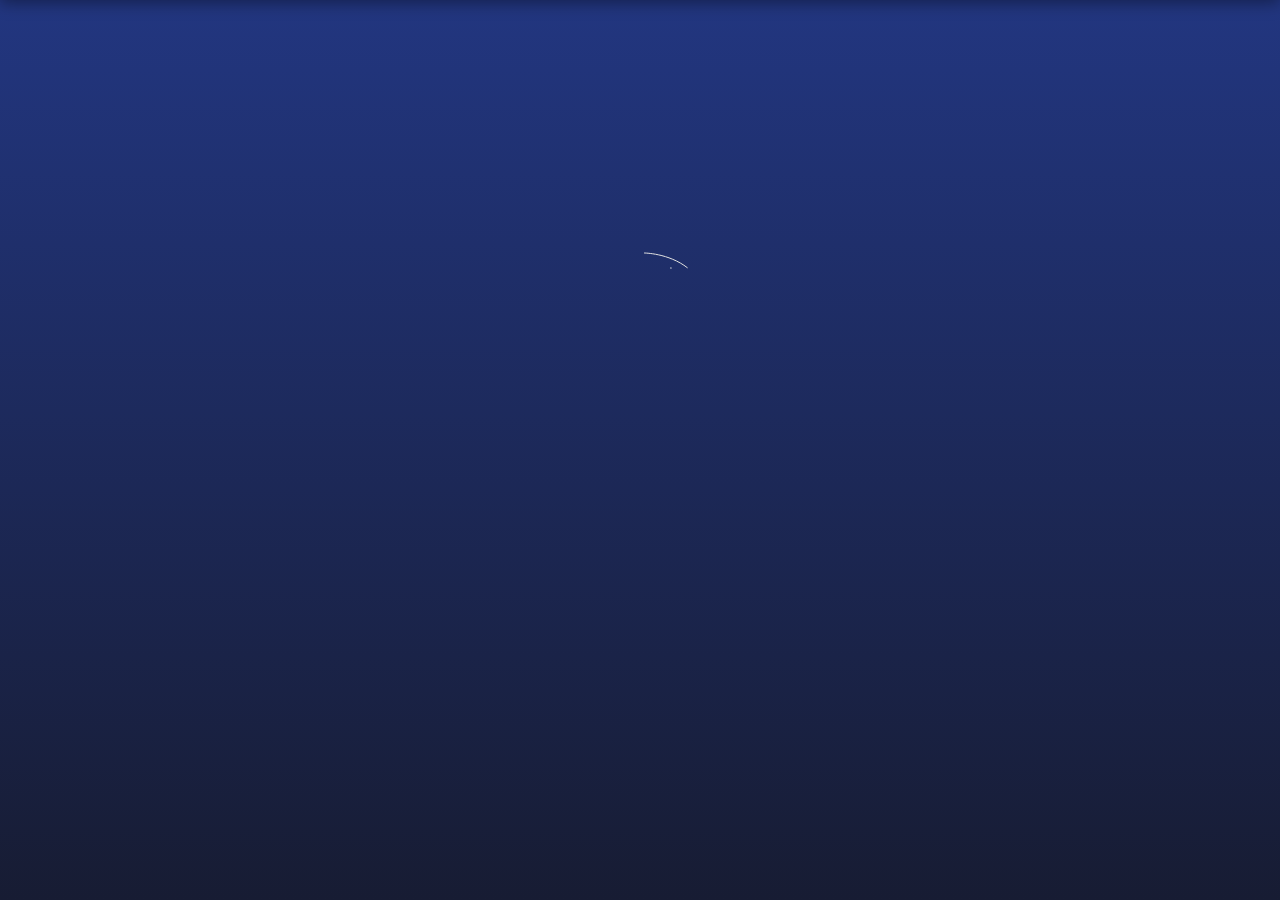
==== OfficialWebsiteWithYangBiao/index.html @ cde23b57 "aaa" ====
<!doctype html>
<html lang="en">
<head>
    <meta charset="UTF-8">

    <title>肌秘官方网站</title>
    <style></style>
    <link rel="stylesheet" href="css/main.css"/>
    <link rel="stylesheet" href="css/pages.css"/>
    <link rel="stylesheet" href="css/svg.css"/>
    <link rel="stylesheet" href="css/particles.css"/>
</head>
<body>
<div class='header'>
    <div class='hInnerC'>
        <div class='company'>
            <div><img src="img/logo.jpg" alt="" width="60" style='margin-top: 10px'/></div>
            <div class='title1'>肌秘</div>
            <div style='border-left: 1px solid #a1a1a1; margin-top:25px;height: 30px;'></div>
            <div class='title2'>用科学重新定义美丽</div>
        </div>
        <div class='options'>
            <div class='cur'>首页</div>
            <div>关于我们</div>
            <div>专业服务</div>
            <div>加入我们</div>
        </div>

    </div>
</div>
<!--装所有page的容器-->
<div id="container">
    <div class="pageSvg" id='particles-js'>
        <div class='Con'>
            <div class='imgDiv'><img src="img/logo.png"/></div>
            <div class='svgCon'></div>
        </div>
        <div class='jimiName'>JIMI 肌秘</div>
        <div class='svgBtn'>▼</div>
    </div>

    <!-- page0 -->
    <div class="page page0">
        <div class="eye">
            <!-- 除了眼睛图片 全部绝对定位 -->
            <img src="img/P1/P1_yanjing.png" alt="" width="320" class='eyeImg'/>
            <img src="img/P1/P1_vs.png" class='vs' width="42"/>
            <img src="img/P1/P1_pink.png" width="50" class='pink'/>
            <img src="img/P1/P1_orange.png" width="50" class='orange'/>
        </div>
        <div class='scroll'></div>
        <div class='title'>最好用的<span style='font-weight: bold;'>美妆对比神器</span></div>
        <div class='btnIOS btn' onclick='window.open("https://itunes.apple.com/us/app/id1074206874")'>
            <img src="img/P1/P1_apple.png"/>

            <div class="des">IOS版APP下载</div>
        </div>
        <div class='btnAZ btn'
             onclick='window.open("http://a.app.qq.com/o/simple.jsp?pkgname=com.jimi.skinsecret#opened")'>
            <img src="img/P1/P1_android.png"/>

            <div class="des">Android版APP下载</div>
        </div>
    </div>

    <!-- page1 -->
    <div class="page page1">
        <div class='bottle'>
            <img src="img/P2/P2_huazhuangpin.png" alt="" width='210'/>

            <div class='hoverArea'>
                <img src="img/P2/P2_angels.png" alt="" class='angels'/>

                <div class='scanBar'></div>
            </div>
        </div>
        <div class="cirsCon">
            <div class='circle'>
                <img src="img/P2/P2_1.png" alt=""/>

                <div class='title1'>护肤品</div>
                <div class='title2'>20万</div>
            </div>
            <div class='circle'>
                <img src="img/P2/P2_2.png" alt=""/>

                <div class='title1'>成分</div>
                <div class='title2'>15000</div>

            </div>
            <div class='circle'>
                <img src="img/P2/P2_3.png" alt=""/>

                <div class='title1'>原料</div>
                <div class='title2'>6000</div>

            </div>
        </div>
        <div class='title'>我们用数据诠释美丽</div>
    </div>
    <div class="page page2">
        <div class="table"></div>

        <!--<div class="light">-->
        <!--<img src="img/P3/P3_dengguang.png" alt=""/>-->
        <!--</div>-->
        <div class="lamp">
            <img src="img/P3/P3_taideng.png" alt=""/>
        </div>
        <div class="dashLine">
            <img src="img/P3/P3_xuxian.png" alt=""/>
        </div>
        <div class="pie">
            <img src="img/P3/P3_bingtu.png" alt=""/>
        </div>
        <div class="line3">
            <img src="img/P3/P3_jindutiao.png" alt=""/>
        </div>
        <div class="apple">
            <img src="img/P3/P3_apple.png" alt=""/>
        </div>
        <div class="az">
            <img src="img/P3/P3_android.png" alt=""/>
        </div>
        <div class="sdk">
            <img src="img/P3/P3_SDK.png" alt=""/>
        </div>

        <div class="pc">
            <img src="img/P3/P3_pcF.png" alt=""/>

            <div class='screen'>
                <div class="carousel"></div>
                <div class="carousel"></div>
                <div class='carBtn'></div>
            </div>

        </div>
        <div class="roof">
            <img src="img/P3/P3_wuyan.png" alt=""/>
        </div>


        <div class='title'>助力电商平台完善用户体验</div>
    </div>
    <div class="page page3">
        <div class="points">
            <img src="img/P4/P4_dian.png" width="1700" alt=""/>
        </div>
        <div class="title1">全网美妆达人<br>资讯数据中心</div>
        <div class="title2">爱 美</div>
        <div class="title3">看<span style='font-weight: bold;'>我们</span>就够了</div>
        <div class="btn1" onclick='javascript:;'>我要投稿</div>
    </div>

    <!-- 第五页是半页 -->
    <div class="page page4">
        <span class=txt>版权所有©2016-2017 Jimi.la 版权所有 沪ICP备15051069号</span>
    </div>
</div>

<!--右侧圆点 pof-->
<div id="circles">
    <ul>
        <li></li>
        <li></li>
        <li></li>
        <li></li>
    </ul>
</div>

<!--版心测试-->
<!--<div class='innerC'></div>-->


<script src='js/tool/jquery-1.8.3.min.js'></script>
<script src='js/tool/jquery.mousewheel.min.js'></script>
<script src='js/tool/jquery.easie.js'></script>
<script src='js/tool/velocity.min.js'></script>
<script src='js/tool/velocity.ui.js'></script>

<script src='js/module/header.js'></script>
<script>
    (function () {
        var header = new Header($('.header')[0], null);
        header.initCur(0)
        window.header = header;
    })()
</script>

<script src='js/tool/walkway.min.js'></script>
<script src='js/module/svgAppend.js'></script>

<script src='js/module/verticalScrollMagnifier-2.0.3.js'></script>
<script>
    (function () {
        var data = {
            title: ['生产国', '规格', '单价', '适应场景', '致痘性'],
            pro1: ['日本', '125ml', '￥220', '淡妆或防晒', '一般致痘性'],
            pro2: ['美国', '150ml', '￥180', '淡妆或防晒', '轻微致痘性'],
        };
        var vsm = window.vsm = new VerticalScrollMagnifier($('.page0 .scroll')[0], data, {
            height: 85,
            width: 400,
            circleMargin: 30
        });
        window.vsm = vsm;
    })()
</script>


<script src='js/index/index.js'></script>
<!--轮播整个框架 和出场入场有关的代码-->

<script src='js/tool/echartsBasic&Graph.min.js'></script>
<script src='js/index/page2.js'></script>
<!--与出场和入场无关的非组件动画 这里只有canvas-->

<script src='js/tool/particles.min.js'></script>
<script src='js/app/particlesAppend.js'></script>
<script>
    $(function () {
        $('body').css({'opacity':1});

    })
</script>
</body>
</html>
---- OfficialWebsiteWithYangBiao/css/main.css ----
* {
    padding: 0;
    margin: 0;
    text-decoration: none;
    list-style: none;
    -webkit-user-select: none;
    font-family: '微软雅黑';
}

body {
    overflow: hidden;
    opacity: 0;
}

.innerC {
    /*display: none;*/
    position: fixed;
    border: 1px solid #000;
    width: 1024px;
    height: 100%;
    margin: 0 auto;
    left: 50%;
    transform: translateX(-50%);
}

/*右面的圆*/
#circles {
    position: fixed;
    height: 70px;
    width: 15px;
    top: 50%;
    right: 3%;
}

#circles ul li {
    width: 8px;
    height: 8px;
    background-color: transparent;
    border: 1px solid #3881e0;
    margin: 0 auto 10px;
    transition: all 0.8s ease 0s;
    border-radius: 50%;
    cursor: pointer;
}

#circles ul li.cur {
    background-color: #3881e0;
}
---- OfficialWebsiteWithYangBiao/css/pages.css ----
/*容器*/
#container {
    position: absolute;
    width: 100%;
    height: 100%;
    top: 0;
    left: 0;
    /*box-sizing: border-box;*/
    /*border: 20px solid #000;*/
    /*overflow: hidden;*/
}

/*单页*/
.page {
    box-sizing: border-box;
    /*border: 1px solid #000;*/
    width: 100%;
    height: 100%;
    /*top:0;*/
    left: 0;
    overflow: hidden;
    position: absolute;
    perspective: 1000px;
}

/*我让page里所有的第一层div都居中*/
.page > div {
    position: absolute;
    top: 50%;
    left: 50%;
}

/**********************************************************************************************/
/*page0*/
.page0 {
    background: url("../img/P1/P1_BG.jpg") 100% 100%;
    background-size: cover;
}

.page0 .title {
    font: 45px '微软雅黑';
    transform: translateY(-150px);
    -webkit-transform: translateY(-150px);
    color: #3881e0;
}

.page0 .btn {
    border: 1px solid #3881e0;
    border-radius: 10px;
    width: 300px;
    height: 70px;
    text-align: center;
    cursor: pointer;
    padding: 15px;
    box-sizing: border-box;
    transition: box-shadow 0.2s ease;
    -webkit-transition: box-shadow 0.2s ease;
}

.page0 .btn:hover {
    box-shadow: inset 0px 0px 20px rgba(0, 0, 0, 0.18);
    border: 1px solid #4093ff;

}

.page0 .btnIOS {
    transform: translateX(75px) translateY(0px);
    -webkit-transform: translateX(75px) translateY(0px);
}

.page0 .btnAZ {
    transform: translateX(75px) translateY(100px);
    -webkit-transform: translateX(75px) translateY(100px);
}

.page0 .btn img {
    float: left;
    display: block;
    margin: -3px 0 0 7px;
}

.page0 .btn .des {
    /*box-sizing: border-box;*/
    /*padding-left: 5px;*/
    font: 20px '微软雅黑';
    width: 75%;
    float: right;
    height: 100%;
    /*height-2*padding  70-2*10*/
    line-height: 40px;
    color: #3881e0;
    border-left: 1px solid #3881e0;
}

.page0 .eye {
    /*border: 1px solid #000;*/
    transform: translateX(-459px) translateY(-236px);
    -webkit-transform: translateX(-459px) translateY(-236px);
}

.page0 .vs {
    position: absolute;
    left: 50%;
    top: 50%;
    transform: translateX(-50%) translateY(-50%);
    -webkit-transform: translateX(-50%) translateY(-50%);
}

.page0 .pink {
    position: absolute;
    left: 28%;
    top: 15%;
    transform: translateX(-50%);
    -webkit-transform: translateX(-50%);
}

.page0 .orange {
    position: absolute;
    left: 72%;
    top: 15%;
    transform: translateX(-50%);
    -webkit-transform: translateX(-50%);
}

/*滚轮插件*/
.page0 .scroll {
    transform: translateX(-500px) translateY(-110px);
    -webkit-transform: translateX(-500px) translateY(-110px);
}

/**********************************************************************************************/
/*page1 第二页*/
.page1 {
    background: url("../img/P2/P2_beijing.png") 100% 100%;
    background-size: cover;
}

.page1 .bottle {
    transform: translateX(-460px) translateY(-200px);
    -webkit-transform: translateX(-460px) translateY(-200px);
}

.page1 .bottle .hoverArea {
    width: 220px;
    height: 220px;
    position: absolute;
    /*border: 1px solid #000;*/
    transform: translateX(-50%);
    -webkit-transform: translateX(-50%);
    left: 50%;
    bottom: -10px;
    opacity: 0;
    background: rgba(105, 105, 105, 0.1);
}

/*四个顶角*/
.page1 .bottle .hoverArea .angels {
    transform: translateX(-50%);
    -webkit-transform: translateX(-50%);
    left: 50%;
    bottom: -10px;
    position: absolute;
    width: 240px;
}

.page1 .bottle .hoverArea .scanBar {
    position: absolute;
    transform: translateX(-50%);
    -webkit-transform: translateX(-50%);
    left: 50%;
    width: 120%;
    height: 5px;
    background-color: rgba(56, 129, 224, 1);
    border-radius: 2px;

    /*top才是scanBar移动的核心*/
    top: 20%;

    -webkit-filter: blur(3px);
    -moz-filter: blur(3px);
    -o-filter: blur(3px);
    -ms-filter: blur(3px);
    filter: blur(3px);

}

.page1 .cirsCon {
    /*border: 1px solid #000;*/
    transform: translateX(-160px) translateY(-180px);
    -webkit-transform: translateX(-160px) translateY(-180px);
    width: 800px;
}

.page1 .cirsCon .circle {
    display: inline-block;
    width: 180px;
    height: 180px;
    border: 1px solid #3881e0;
    border-radius: 50%;
    margin-right: 40px;
    transition: all 0.4s ease;
    -webkit-transition: all 0.4s ease;
    background-color: white;
    text-align: center;
    box-sizing: border-box;
    padding: 20px;
    cursor: pointer;
}

.page1 .cirsCon .circle:hover {
    /*box-shadow: 0px 0px 10px rgb(63, 103, 200);*/
    box-shadow: inset 0px 0px 20px rgba(0, 0, 0, 0.18);
    border: 1px solid #4093ff;
}

.page1 .cirsCon .circle img {
    display: block;
    height: 40%;
    /*border: 1px solid #000;*/
    margin: 0 auto;
}

.page1 .cirsCon .circle .title1 {
    font: 20px '微软雅黑';
    color: #3881e0;
    margin: 8px auto;

}

.page1 .cirsCon .circle .title2 {
    font: 30px '微软雅黑';
    color: #3881e0;
    font-weight: bold;
}

/*文字*/
.page1 .title {
    font: 45px '微软雅黑';
    font-weight: bold;
    transform: translateX(-40px) translateY(80px);
    -webkit-transform: translateX(-40px) translateY(80px);
    color: #3881e0;
}

/**********************************************************************************************/
/*page2 第三页*/
.page2 {
    background: url("../img/P3/P3_beijing.png") 100% 100%;
    background-size: cover;
}

.page2 .table {
    left: 0;
    width: 100%;
    height: 20px;
    background-color: #858585;
    transform: translateY(230px);
    -webkit-transform: translateY(230px);
    box-shadow: 2px 5px 20px rgba(0, 0, 0, 0.6);
}

.page2 .roof {
    transform: translateX(-365px) translateY(-82px);
    -webkit-transform: translateX(-365px) translateY(-82px);
    position: absolute;
}

.page2 .pc {
    transform: translateX(-350px) translateY(-82px);
    -webkit-transform: translateX(-350px) translateY(-82px);
    position: absolute;
}

.page2 .screen {
    /*border: 1px solid red;*/
    width: 414px;
    height: 180px;
    top: 62px;
    left: 47px;
    position: absolute;
    /*background: #3881e0;*/
    overflow: hidden;
    background-color: white;

}

.page2 .screen .carBtn {
    position: absolute;
    border-radius: 50%;
    background-color: black;
    background: url("../img/logo.jpg") 100% 100% no-repeat;
    background-size: contain;
    height: 25px;
    width: 25px;
    right: 10px;
    bottom: 10px;
    cursor: pointer;
    border: 1px solid #e7e7e7;
    /*transition:box-shadow 2s ease ;*/
    animation: shining 2s ease-in-out 0s infinite alternate;
    -webkit-animation: shining 2s ease-in-out 0s infinite alternate;
}

@keyframes shining {
    from {
        box-shadow: 0px 0px 15px rgba(64, 147, 255, 1);
    }
    to {
        box-shadow: 0px 0px 0px rgba(64, 147, 255, 1);
    }
}

.page2 .carousel {
    /*display: none;*/
    position: absolute;
    /*border: 1px solid red;*/
    top: 0;
    left: 0;
    width: 100%;
    height: 100%;
    background-color: white;
}

.page2 .lamp {
    transform: translateX(-512px) translateY(-176px);
    -webkit-transform: translateX(-512px) translateY(-176px);
}

.page2 .dashLine {
    transform: translateX(-46px) translateY(-132px);
    -webkit-transform: translateX(-46px) translateY(-132px);
}

.page2 .pie {
    transform: translateX(184px) translateY(-172px);
    -webkit-transform: translateX(184px) translateY(-172px);
}

.page2 .line3 {
    transform: translateX(334px) translateY(-2px);
    -webkit-transform: translateX(334px) translateY(-2px);
}

.page2 .apple {
    transform: translateX(184px) translateY(98px);
    -webkit-transform: translateX(184px) translateY(98px);
}

.page2 .az {
    transform: translateX(294px) translateY(98px);
    -webkit-transform: translateX(294px) translateY(98px);
}

.page2 .sdk {
    transform: translateX(164px) translateY(8px);
    -webkit-transform: translateX(164px) translateY(8px);
}

.page2 .title {
    font: 45px '微软雅黑';
    font-weight: bold;
    transform: translateX(-50%) translateY(-230px);
    -webkit-transform: translateX(-50%) translateY(-230px);
    color: #3881e0;
}

/*page3 第四页*/
.page3 {
    background: url("../img/P4/P4_dise.png") 100% 100%;
    background-size: cover;
}

.page3 .points {
    transform: translateX(-50%) translateY(-360px);
    -webkit-transform: translateX(-50%) translateY(-360px);
}

.page3 .title1 {
    transform: translateX(-50%) translateY(-170px);
    -webkit-transform: translateX(-50%) translateY(-170px);
    font-size: 35px;
    color: #3881e0;
    text-shadow: 5px 5px 20px rgba(0, 0, 0, 0.2);

}

.page3 .title2 {
    transform: translateX(-50%) translateY(-70px);
    -webkit-transform: translateX(-50%) translateY(-70px);
    font-size: 70px;
    font-weight: bold;
    color: #faa4bf;
    text-shadow: 5px 5px 20px rgba(0, 0, 0, 0.2);

}

.page3 .title3 {
    transform: translateX(-50%) translateY(40px);
    -webkit-transform: translateX(-50%) translateY(40px);
    color: #3881e0;
    font-size: 50px;
}

.page3 .btn1 {
    transform: translateX(-50%) translateY(140px);
    -webkit-transform: translateX(-50%) translateY(140px);
    color: white;
    background-color: #3881e0;
    box-sizing: border-box;
    padding: 8px 30px;
    border-radius: 10px;
    font-size: 20px;
    box-shadow: 5px 5px 20px rgba(0, 0, 0, 0.4);
    cursor: pointer;

}

/*page4 第五页*/
.page4 .txt {
    display: block;
    margin: 50px auto;
    color: #8e8e8e;
    width: 440px;
}
---- OfficialWebsiteWithYangBiao/css/svg.css ----
.pageSvg{
    width: 100%;
    height: 100%;
    top:0;
    left: 0;
    position: absolute;
    /*border: 10px solid #000;*/
    z-index: 2;
    background-color: white;
}

path, line, polyline {
    stroke: #e2e2e2;
    stroke-width: 1px;
    fill: transparent;
}

.pageSvg .path {
    position: absolute;
    display: none;
}

.pageSvg .imgDiv {
    position: absolute;
    left: -36px;
    top: -36px;
    opacity: 0;
}

.pageSvg .imgDiv img {
    width: 270px;
    opacity: 0.8;
}

.pageSvg .Con {
    /*border: 1px solid #000;*/
    position: absolute;
    width: 190px;
    height: 190px;
    top: 50%;
    left: 50%;
    -webkit-transform: translateX(-50%) translateY(-200px);
    -moz-transform: translateX(-50%) translateY(-200px);
    -ms-transform: translateX(-50%) translateY(-200px);
    transform: translateX(-50%) translateY(-200px);
}

.pageSvg .jimiName {
    position: absolute;
    width: 200px;
    font-size: 45px;
    top: 50%;
    left: 50%;
    -webkit-transform: translateX(-50%) translateY(90px);
    -moz-transform: translateX(-50%) translateY(90px);
    -ms-transform: translateX(-50%) translateY(90px);
    transform: translateX(-50%) translateY(90px);
    display: none;
    opacity: 0.8;
    color: #fff;
}

.pageSvg .svgBtn{
    position: absolute;
    text-align: center;
    font-size: 12px;
    /*border: 1px solid #000;*/
    background-color: #fff;
    color: #3881e0;
    opacity: 0.8;

    width: 30px;
    height: 30px;
    line-height: 30px;
    top: 50%;
    left: 50%;
    -webkit-transform: translateX(-50%) translateY(200px);
    -moz-transform: translateX(-50%) translateY(200px);
    -ms-transform: translateX(-50%) translateY(200px);
    transform: translateX(-50%) translateY(200px);
    cursor: pointer;
    border-radius: 50%;
    display: none;

}
---- OfficialWebsiteWithYangBiao/css/particles.css ----
#particles-js {

    background-image:-webkit-linear-gradient(to top, #171c33, #223680);
    background-image:linear-gradient(to top, #171c33, #223680);
}

#particles-js canvas {
    display: block;
    vertical-align: bottom;
}
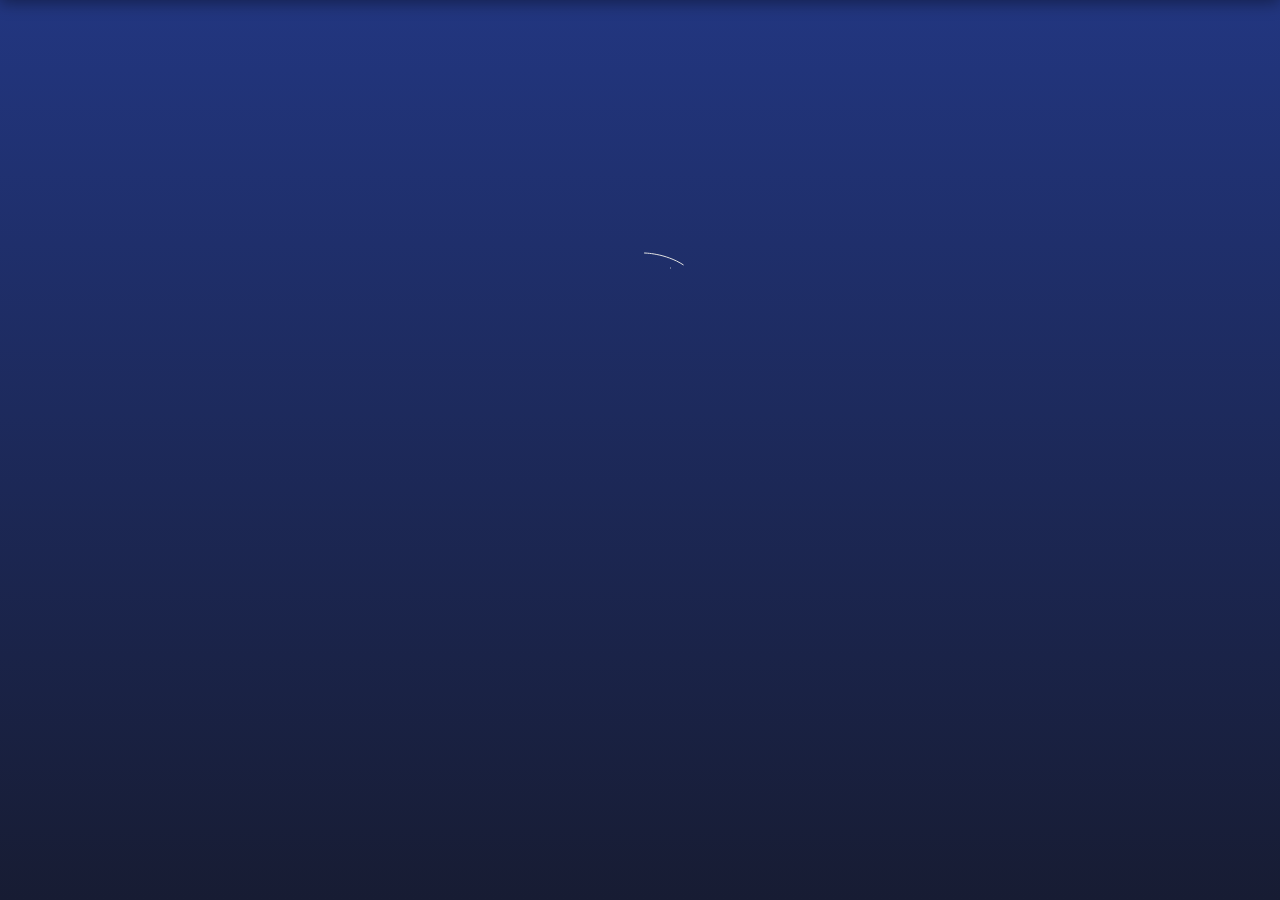
==== commit c4980f83: "aaa" ====
--- a/OfficialWebsiteWithYangBiao/index.html
+++ b/OfficialWebsiteWithYangBiao/index.html
@@ -2,7 +2,8 @@
 <html lang="en">
 <head>
     <meta charset="UTF-8">
-
+    <meta name="viewport"
+          content="width=device-width,initial-scale=1.0,maximum-scale=1.0,minimum-scale=1.0,user-scalable=no">
     <title>肌秘官方网站</title>
     <style></style>
     <link rel="stylesheet" href="css/main.css"/>
@@ -174,6 +175,9 @@
 
 
 <script src='js/tool/jquery-1.8.3.min.js'></script>
+<script src='js/app/downloadAppend.js'></script>
+
+
 <script src='js/tool/jquery.mousewheel.min.js'></script>
 <script src='js/tool/jquery.easie.js'></script>
 <script src='js/tool/velocity.min.js'></script>
@@ -182,7 +186,7 @@
 <script src='js/module/header.js'></script>
 <script>
     (function () {
-        var header = new Header($('.header')[0], null);
+        var header = new Header('.header', null);
         header.initCur(0)
         window.header = header;
     })()
@@ -199,7 +203,7 @@
             pro1: ['日本', '125ml', '￥220', '淡妆或防晒', '一般致痘性'],
             pro2: ['美国', '150ml', '￥180', '淡妆或防晒', '轻微致痘性'],
         };
-        var vsm = window.vsm = new VerticalScrollMagnifier($('.page0 .scroll')[0], data, {
+        var vsm = new VerticalScrollMagnifier('.page0 .scroll', data, {
             height: 85,
             width: 400,
             circleMargin: 30
@@ -220,8 +224,7 @@
 <script src='js/app/particlesAppend.js'></script>
 <script>
     $(function () {
-        $('body').css({'opacity':1});
-
+        $('body').css({'opacity': 1});
     })
 </script>
 </body>
--- a/OfficialWebsiteWithYangBiao/css/particles.css
+++ b/OfficialWebsiteWithYangBiao/css/particles.css
@@ -1,5 +1,5 @@
 #particles-js {
-
+	background-color: #223680;
     background-image:-webkit-linear-gradient(to top, #171c33, #223680);
     background-image:linear-gradient(to top, #171c33, #223680);
 }
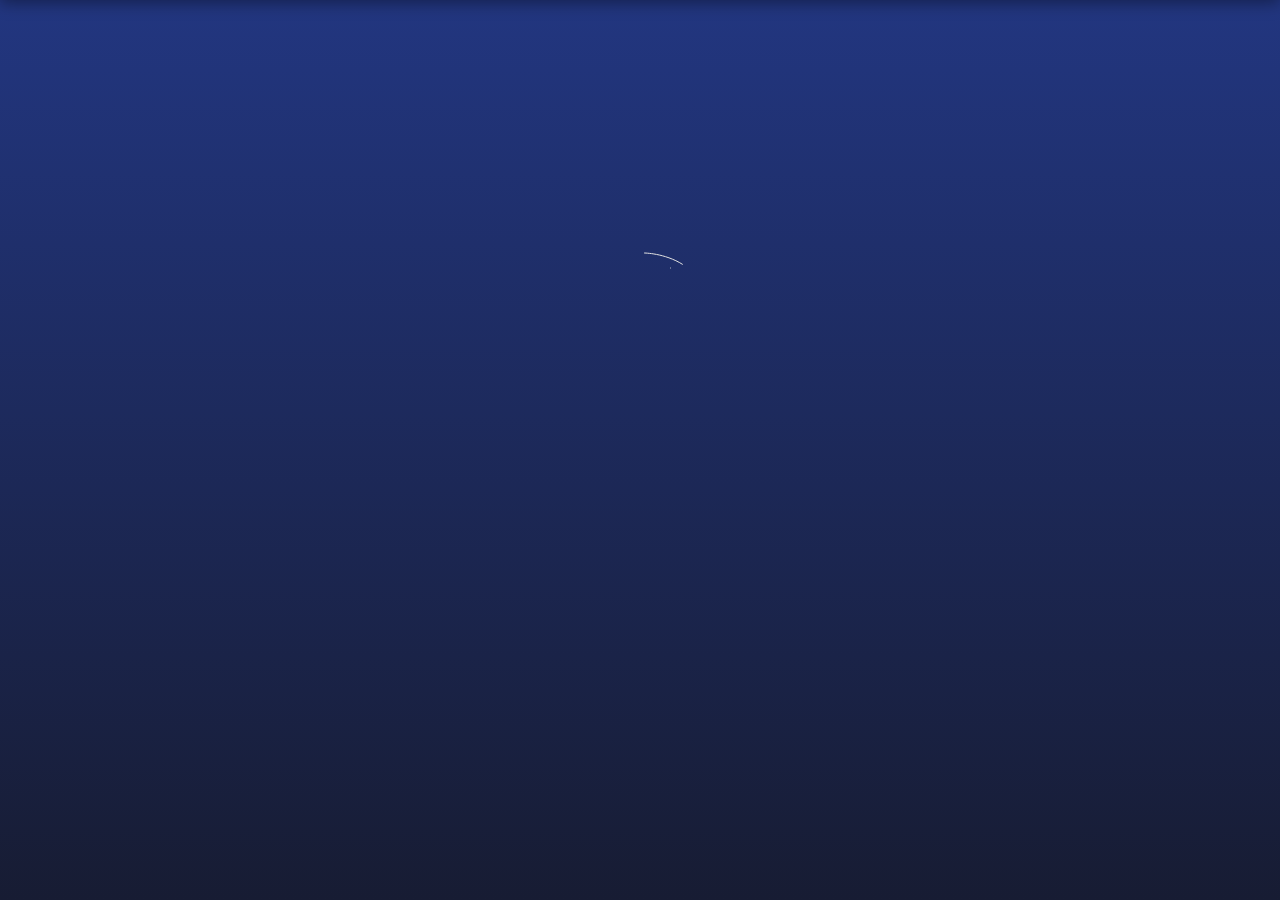
==== commit bbd7a7d1: "aaa" ====
--- a/OfficialWebsiteWithYangBiao/index.html
+++ b/OfficialWebsiteWithYangBiao/index.html
@@ -50,7 +50,7 @@
             <img src="img/P1/P1_orange.png" width="50" class='orange'/>
         </div>
         <div class='scroll'></div>
-        <div class='title'>最好用的<span style='font-weight: bold;'>美妆对比神器</span></div>
+        <div class='title'>最好用的<span style='font-weight: bold;'>美妆分析神器</span></div>
         <div class='btnIOS btn' onclick='window.open("https://itunes.apple.com/us/app/id1074206874")'>
             <img src="img/P1/P1_apple.png"/>
 
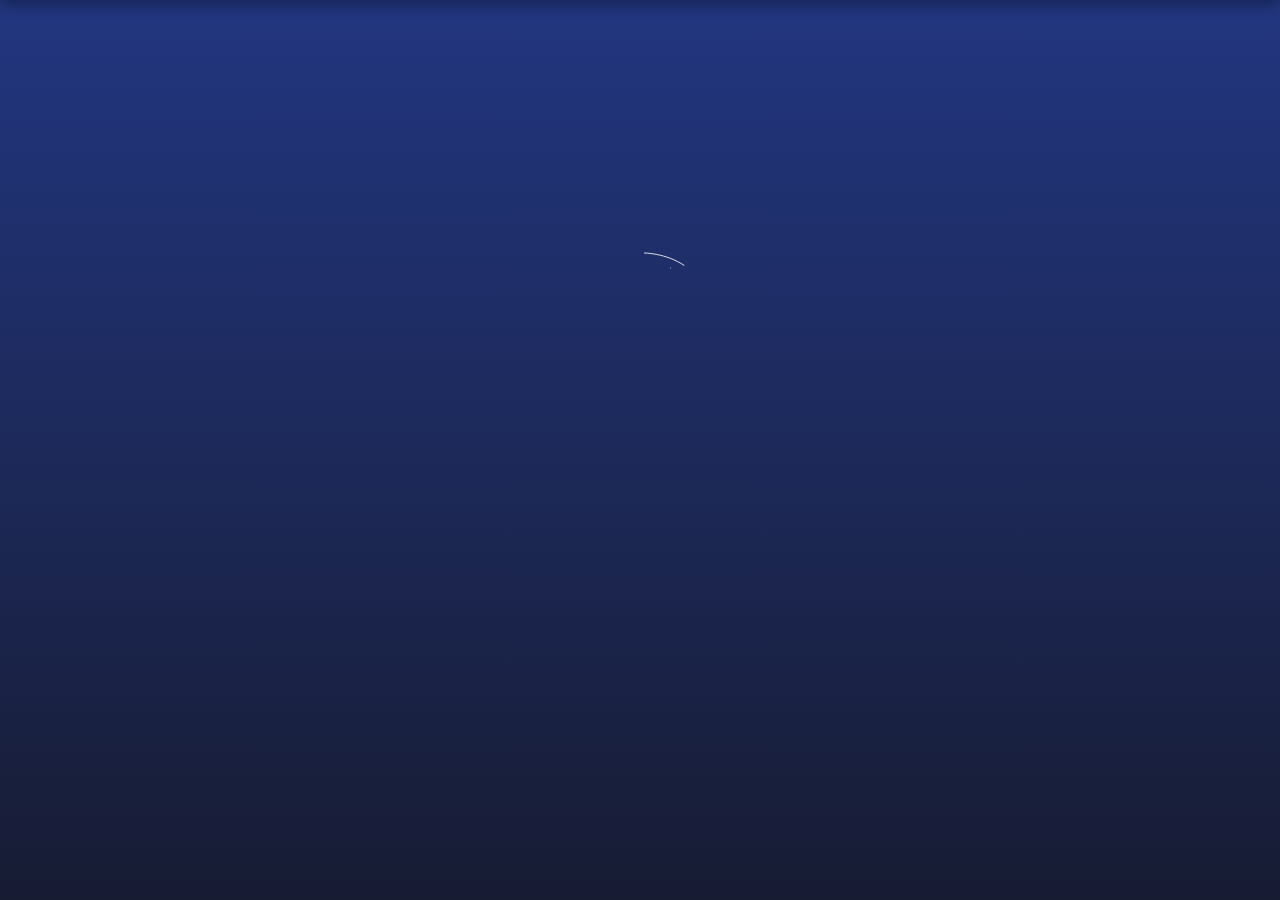
==== commit dc26e79b: "aaa" ====
--- a/OfficialWebsiteWithYangBiao/index.html
+++ b/OfficialWebsiteWithYangBiao/index.html
@@ -156,7 +156,7 @@
 
     <!-- 第五页是半页 -->
     <div class="page page4">
-        <span class=txt>版权所有©2016-2017 Jimi.la 版权所有 沪ICP备15051069号</span>
+      <span class='txt'>版权所有©2016-2017 Jimi.la 版权所有 沪ICP备15051069号</span>
     </div>
 </div>
 
@@ -176,7 +176,6 @@
 
 <script src='js/tool/jquery-1.8.3.min.js'></script>
 <script src='js/app/downloadAppend.js'></script>
-
 
 <script src='js/tool/jquery.mousewheel.min.js'></script>
 <script src='js/tool/jquery.easie.js'></script>
@@ -206,7 +205,7 @@
         var vsm = new VerticalScrollMagnifier('.page0 .scroll', data, {
             height: 85,
             width: 400,
-            circleMargin: 30
+            circleMargin: 30,
         });
         window.vsm = vsm;
     })()
@@ -224,7 +223,10 @@
 <script src='js/app/particlesAppend.js'></script>
 <script>
     $(function () {
-        $('body').css({'opacity': 1});
+        $('body').animate({'opacity': 1});
+        $('.page4 .txt').click(function(){
+            location.href='http://218.242.124.22:8081/businessCheck/verifKey.do?showType=extShow&serial=9031000020170109153801000001524330-SAIC_SHOW_310000-1328f-wonders-a245&signData=MEYCIQDMUZPCp1xzF1hVTnkbr23a8g78Y3H0N9CG3UK0PzMKUwIhAOTzjTKZKlRCCJc8qo7Mbe0VqiWPZOulKYTZZlrMmzcE'
+        })
     })
 </script>
 </body>
--- a/OfficialWebsiteWithYangBiao/css/pages.css
+++ b/OfficialWebsiteWithYangBiao/css/pages.css
@@ -421,4 +421,17 @@
     margin: 50px auto;
     color: #8e8e8e;
     width: 440px;
+    position: relative;
+}
+
+.page4 .txt::before {
+    content: '';
+    position: absolute;
+    left: -60px;
+    top: -40%;
+    background: url(../img/jinhui.jpg) no-repeat 100% 100%;
+    background-size: contain;
+    width: 40px;
+    height: 40px;
+
 }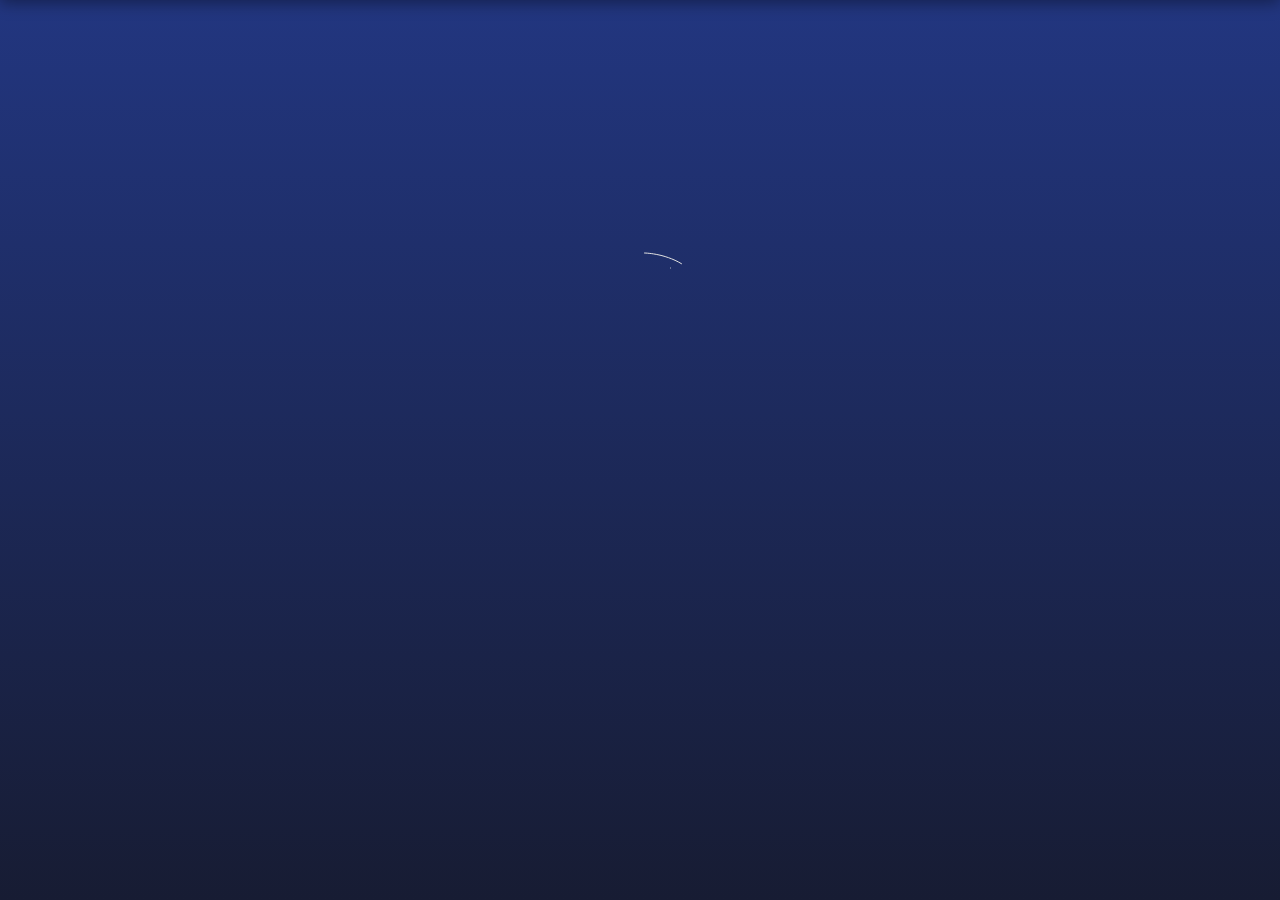
==== commit 7566563b: "aaa" ====
--- a/OfficialWebsiteWithYangBiao/index.html
+++ b/OfficialWebsiteWithYangBiao/index.html
@@ -156,7 +156,11 @@
 
     <!-- 第五页是半页 -->
     <div class="page page4">
-      <span class='txt'>版权所有©2016-2017 Jimi.la 版权所有 沪ICP备15051069号</span>
+        <div class='p4container'>
+            <span class='txt1'>版权所有©2016-2017 Jimi.la 版权所有 沪ICP备15051069号</span>
+            <span class='txt2'>沪公网安备 31010902001706号</span>
+        </div>
+
     </div>
 </div>
 
@@ -224,8 +228,11 @@
 <script>
     $(function () {
         $('body').animate({'opacity': 1});
-        $('.page4 .txt').click(function(){
-            location.href='http://218.242.124.22:8081/businessCheck/verifKey.do?showType=extShow&serial=9031000020170109153801000001524330-SAIC_SHOW_310000-1328f-wonders-a245&signData=MEYCIQDMUZPCp1xzF1hVTnkbr23a8g78Y3H0N9CG3UK0PzMKUwIhAOTzjTKZKlRCCJc8qo7Mbe0VqiWPZOulKYTZZlrMmzcE'
+        $('.page4 .txt2').click(function(){
+          window.open('http://www.beian.gov.cn/portal/registerSystemInfo?recordcode=31010902001706')
+        })
+        $('.page4 .txt1').click(function(){
+            window.open('http://218.242.124.22:8081/businessCheck/verifKey.do?showType=extShow&serial=9031000020170109153801000001524330-SAIC_SHOW_310000-1328f-wonders-a245&signData=MEYCIQDMUZPCp1xzF1hVTnkbr23a8g78Y3H0N9CG3UK0PzMKUwIhAOTzjTKZKlRCCJc8qo7Mbe0VqiWPZOulKYTZZlrMmzcE')
         })
     })
 </script>
--- a/OfficialWebsiteWithYangBiao/css/main.css
+++ b/OfficialWebsiteWithYangBiao/css/main.css
@@ -4,7 +4,7 @@
     text-decoration: none;
     list-style: none;
     -webkit-user-select: none;
-    font-family: '微软雅黑';
+    font-family:"PingFang SC","Helvetica Neue",Helvetica,Arial,"Hiragino Sans GB","Microsoft Yahei","微软雅黑",STHeiti,"华文细黑",sans-serif;
 }
 
 body {
--- a/OfficialWebsiteWithYangBiao/css/pages.css
+++ b/OfficialWebsiteWithYangBiao/css/pages.css
@@ -416,22 +416,36 @@
 }
 
 /*page4 第五页*/
-.page4 .txt {
-    display: block;
-    margin: 50px auto;
+
+.page4 .p4container {
+    text-align: center;
+    transform: translateX(-50%) translateY(-50%);
+    position: absolute;
+    top: 50px;
+    white-space: nowrap;
+}
+
+.page4 .txt1 {
     color: #8e8e8e;
-    width: 440px;
+    font-size: 14px;
+}
+
+.page4 .txt2 {
+    margin-left: 50px;
+    color: #8e8e8e;
     position: relative;
-}
-
-.page4 .txt::before {
+    text-align: center;
+    font-size: 14px;
+}
+
+.page4 .txt2::before {
     content: '';
     position: absolute;
-    left: -60px;
-    top: -40%;
-    background: url(../img/jinhui.jpg) no-repeat 100% 100%;
+    left: -20px;
+    top: 4px;
+    background: url(../img/jinhui.png) no-repeat 100% 100%;
     background-size: contain;
-    width: 40px;
-    height: 40px;
+    width: 15px;
+    height: 15px;
 
 }